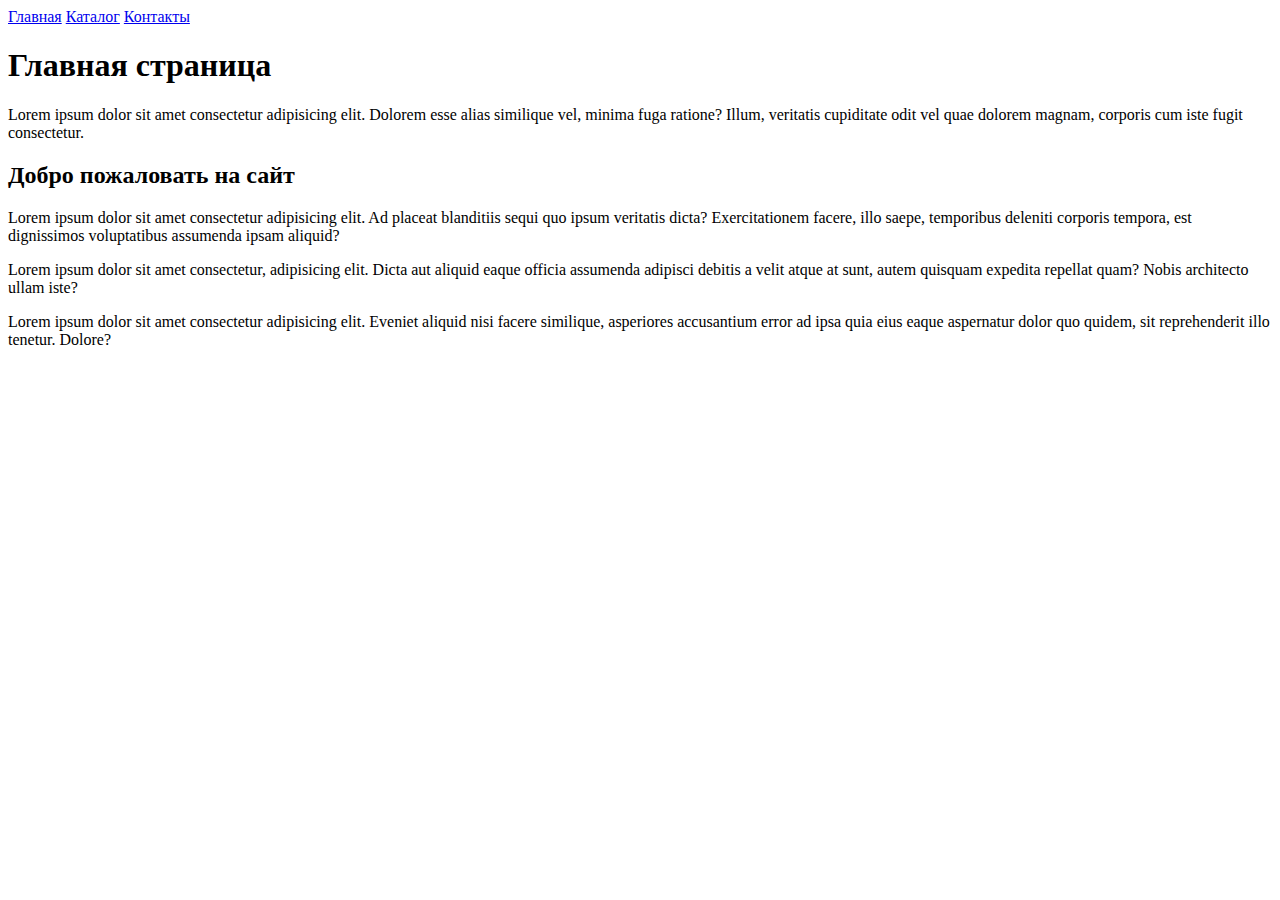
==== index.html @ 4975c85a "Домашнее задание к семинару 1 html Савина Андрея Владимировича" ====
<!DOCTYPE html>
<html lang="en">
	<head>
		<meta charset="UTF-8" />
		<meta name="viewport" content="width=device-width, initial-scale=1.0" />
		<title>Document</title>
	</head>
	<body>
		<a href="index.html">Главная</a>

		<a href="./Catalog/catalog.html">Каталог</a>

		<a href="#">Контакты</a>

		<h1>Главная страница</h1>
		<p>
			Lorem ipsum dolor sit amet consectetur adipisicing elit. Dolorem esse alias similique vel, minima fuga ratione?
			Illum, veritatis cupiditate odit vel quae dolorem magnam, corporis cum iste fugit consectetur.
		</p>
		<h2>Добро пожаловать на сайт</h2>
		<p>
			Lorem ipsum dolor sit amet consectetur adipisicing elit. Ad placeat blanditiis sequi quo ipsum veritatis dicta?
			Exercitationem facere, illo saepe, temporibus deleniti corporis tempora, est dignissimos voluptatibus assumenda
			ipsam aliquid?
		</p>
		<p>
			Lorem ipsum dolor sit amet consectetur, adipisicing elit. Dicta aut aliquid eaque officia assumenda adipisci
			debitis a velit atque at sunt, autem quisquam expedita repellat quam? Nobis architecto ullam iste?
		</p>
		<p>
			Lorem ipsum dolor sit amet consectetur adipisicing elit. Eveniet aliquid nisi facere similique, asperiores
			accusantium error ad ipsa quia eius eaque aspernatur dolor quo quidem, sit reprehenderit illo tenetur. Dolore?
		</p>
	</body>
</html>
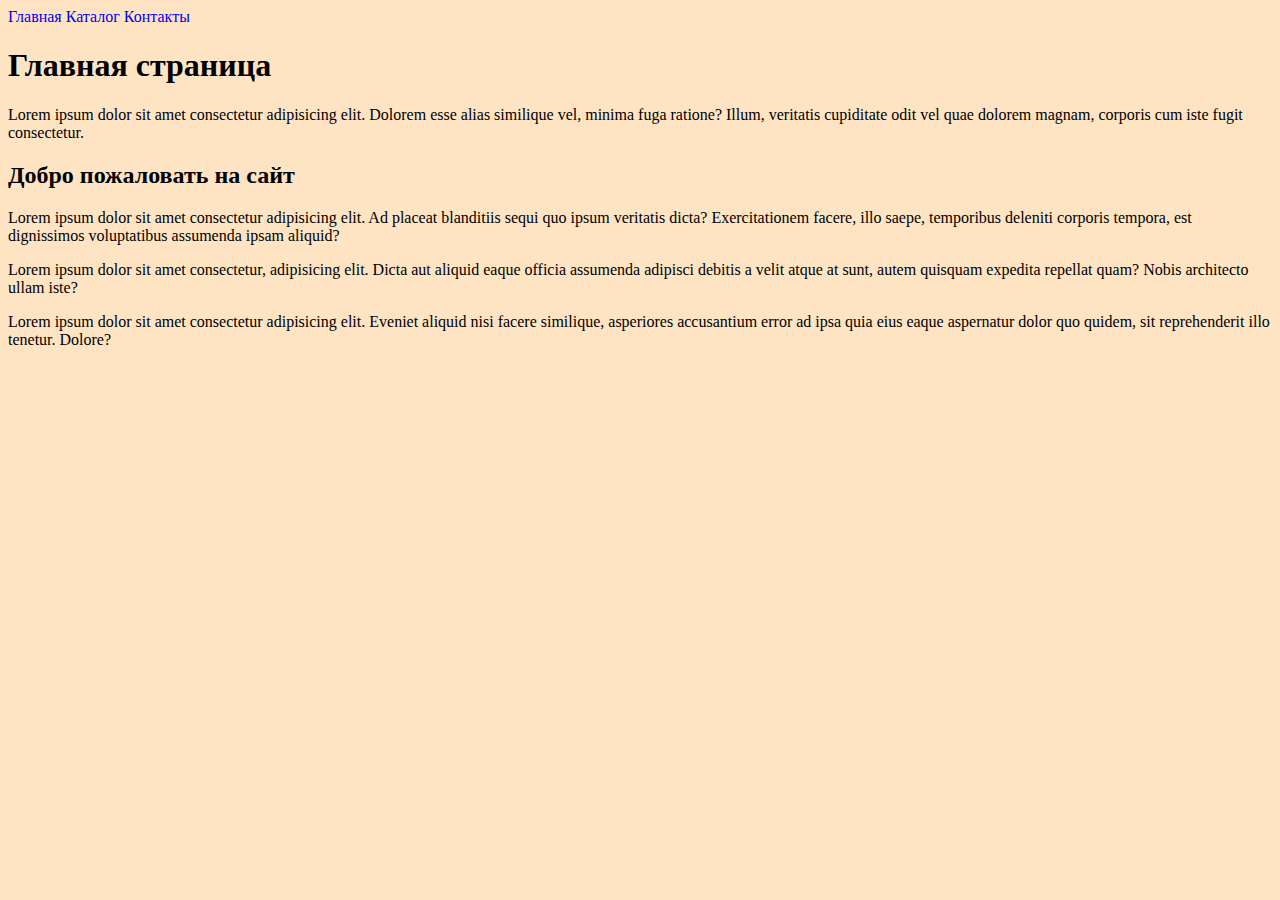
==== commit 10423afe: "Домашнее задание к семинару 2.1 html Савина Андрея Владимировича" ====
--- a/index.html
+++ b/index.html
@@ -3,6 +3,7 @@
 	<head>
 		<meta charset="UTF-8" />
 		<meta name="viewport" content="width=device-width, initial-scale=1.0" />
+		<link rel="stylesheet" href="./style.css" />
 		<title>Document</title>
 	</head>
 	<body>
--- a/style.css
+++ b/style.css
@@ -0,0 +1,6 @@
+a {
+  text-decoration: none;
+}
+body {
+  background-color: bisque;
+}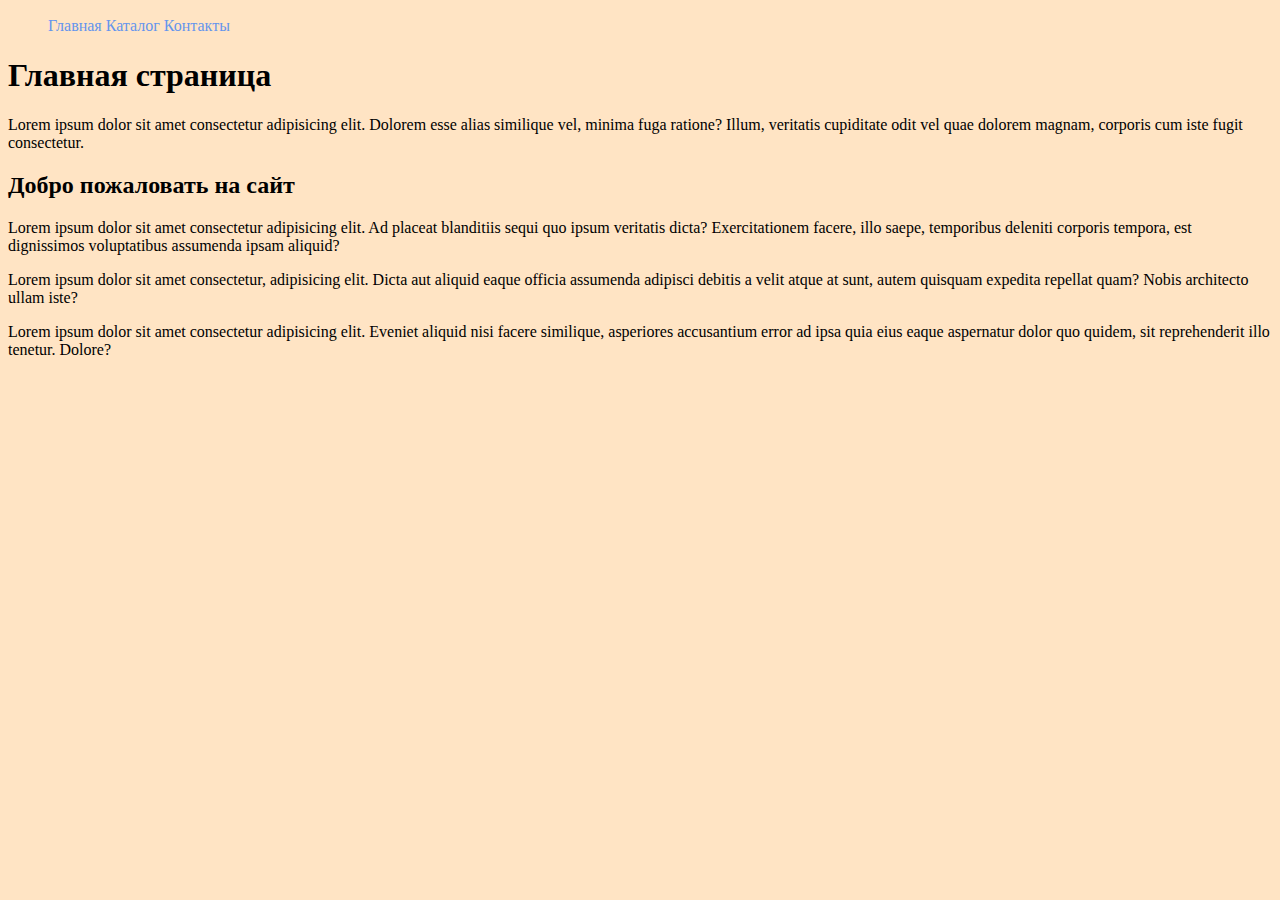
==== commit 8a41ddfb: "Домашнее задание к семинару 2.2 html Савина Андрея Владимировича" ====
--- a/index.html
+++ b/index.html
@@ -7,12 +7,11 @@
 		<title>Document</title>
 	</head>
 	<body>
-		<a href="index.html">Главная</a>
-
-		<a href="./Catalog/catalog.html">Каталог</a>
-
-		<a href="#">Контакты</a>
-
+		<ul>
+			<a class="link" href="index.html">Главная</a>
+			<a class="link" href="./Catalog/catalog.html">Каталог</a>
+			<a class="link" href="#">Контакты</a>
+		</ul>
 		<h1>Главная страница</h1>
 		<p>
 			Lorem ipsum dolor sit amet consectetur adipisicing elit. Dolorem esse alias similique vel, minima fuga ratione?
--- a/style.css
+++ b/style.css
@@ -3,4 +3,9 @@
 }
 body {
   background-color: bisque;
+}
+.link {
+color: cornflowerblue;  
+font-size: 16px;
+line-height: 20px;
 }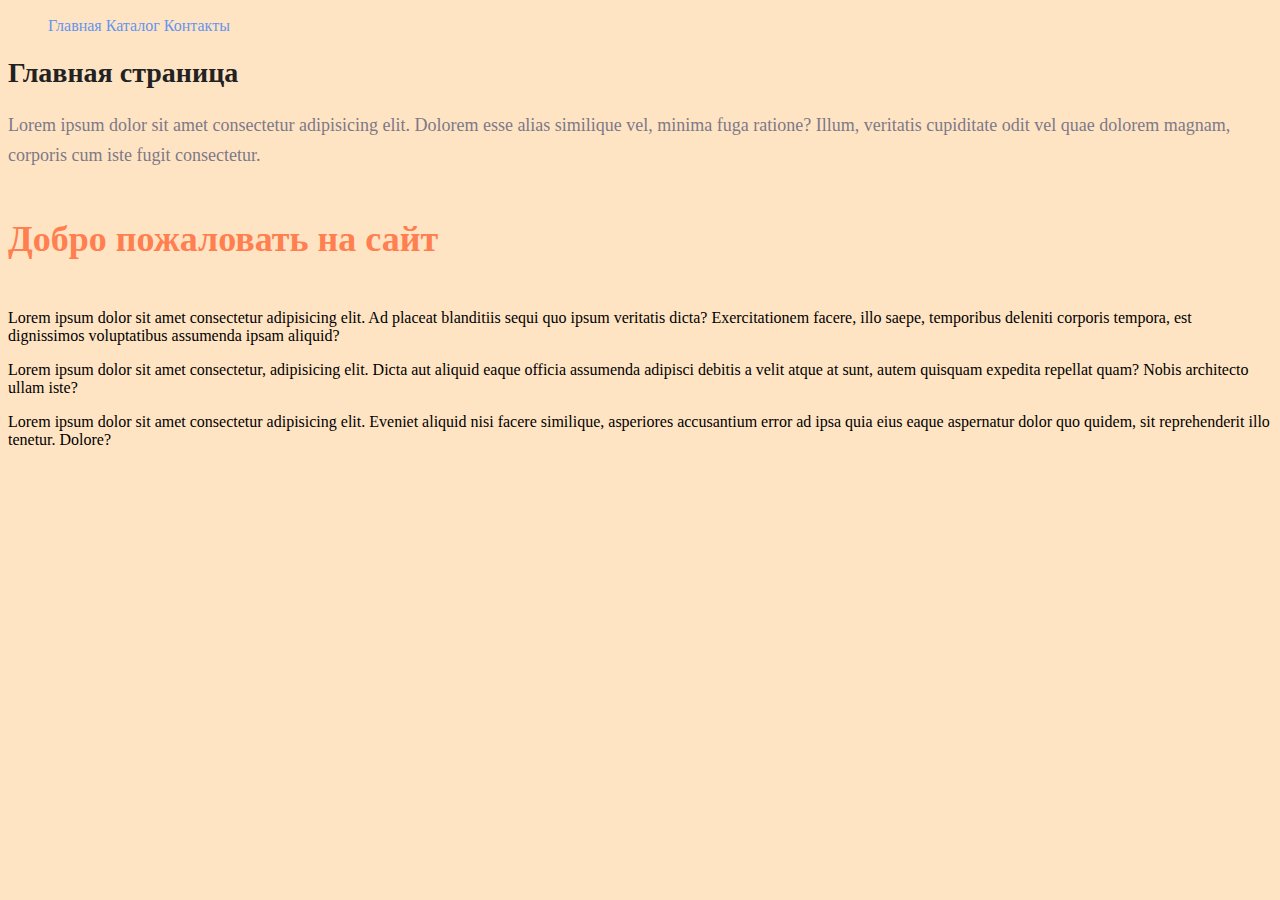
==== commit cd9fc74f: "Домашнее задание к семинару 2.3 html Савина Андрея Владимировича" ====
--- a/index.html
+++ b/index.html
@@ -12,12 +12,12 @@
 			<a class="link" href="./Catalog/catalog.html">Каталог</a>
 			<a class="link" href="#">Контакты</a>
 		</ul>
-		<h1>Главная страница</h1>
-		<p>
+		<h1 class="title">Главная страница</h1>
+		<p class="title2">
 			Lorem ipsum dolor sit amet consectetur adipisicing elit. Dolorem esse alias similique vel, minima fuga ratione?
 			Illum, veritatis cupiditate odit vel quae dolorem magnam, corporis cum iste fugit consectetur.
 		</p>
-		<h2>Добро пожаловать на сайт</h2>
+		<h2 class="title1">Добро пожаловать на сайт</h2>
 		<p>
 			Lorem ipsum dolor sit amet consectetur adipisicing elit. Ad placeat blanditiis sequi quo ipsum veritatis dicta?
 			Exercitationem facere, illo saepe, temporibus deleniti corporis tempora, est dignissimos voluptatibus assumenda
--- a/style.css
+++ b/style.css
@@ -8,4 +8,28 @@
 color: cornflowerblue;  
 font-size: 16px;
 line-height: 20px;
-}+}
+
+.title {
+  color: #222222;
+  font-size: 28px;
+  line-height: 36px;
+  font-weight: bold;
+}
+
+.title1 {
+color: coral;
+font-style: normal;
+font-weight: 700;
+font-size: 36px;
+line-height: 80px;
+}
+
+.title2 {
+  font-style: normal;
+  font-weight: 300;
+  font-size: 18px;
+  line-height: 30px;
+  color: #7d7987;
+}
+
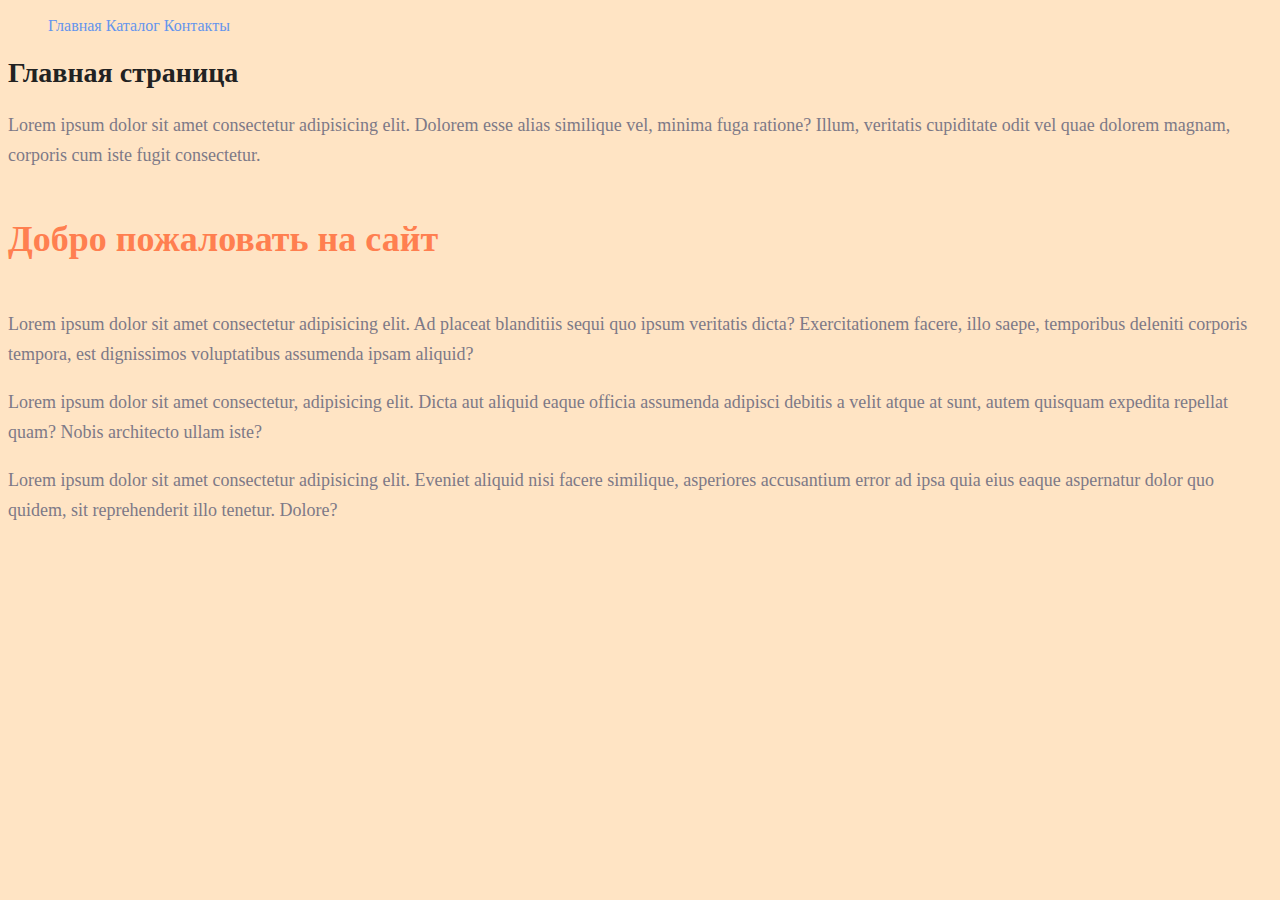
==== commit 29ae9605: "Домашнее задание к семинару 2.4 html Савина Андрея Владимировича" ====
--- a/index.html
+++ b/index.html
@@ -18,16 +18,16 @@
 			Illum, veritatis cupiditate odit vel quae dolorem magnam, corporis cum iste fugit consectetur.
 		</p>
 		<h2 class="title1">Добро пожаловать на сайт</h2>
-		<p>
+		<p class="title2">
 			Lorem ipsum dolor sit amet consectetur adipisicing elit. Ad placeat blanditiis sequi quo ipsum veritatis dicta?
 			Exercitationem facere, illo saepe, temporibus deleniti corporis tempora, est dignissimos voluptatibus assumenda
 			ipsam aliquid?
 		</p>
-		<p>
+		<p class="title2">
 			Lorem ipsum dolor sit amet consectetur, adipisicing elit. Dicta aut aliquid eaque officia assumenda adipisci
 			debitis a velit atque at sunt, autem quisquam expedita repellat quam? Nobis architecto ullam iste?
 		</p>
-		<p>
+		<p class="title2">
 			Lorem ipsum dolor sit amet consectetur adipisicing elit. Eveniet aliquid nisi facere similique, asperiores
 			accusantium error ad ipsa quia eius eaque aspernatur dolor quo quidem, sit reprehenderit illo tenetur. Dolore?
 		</p>
